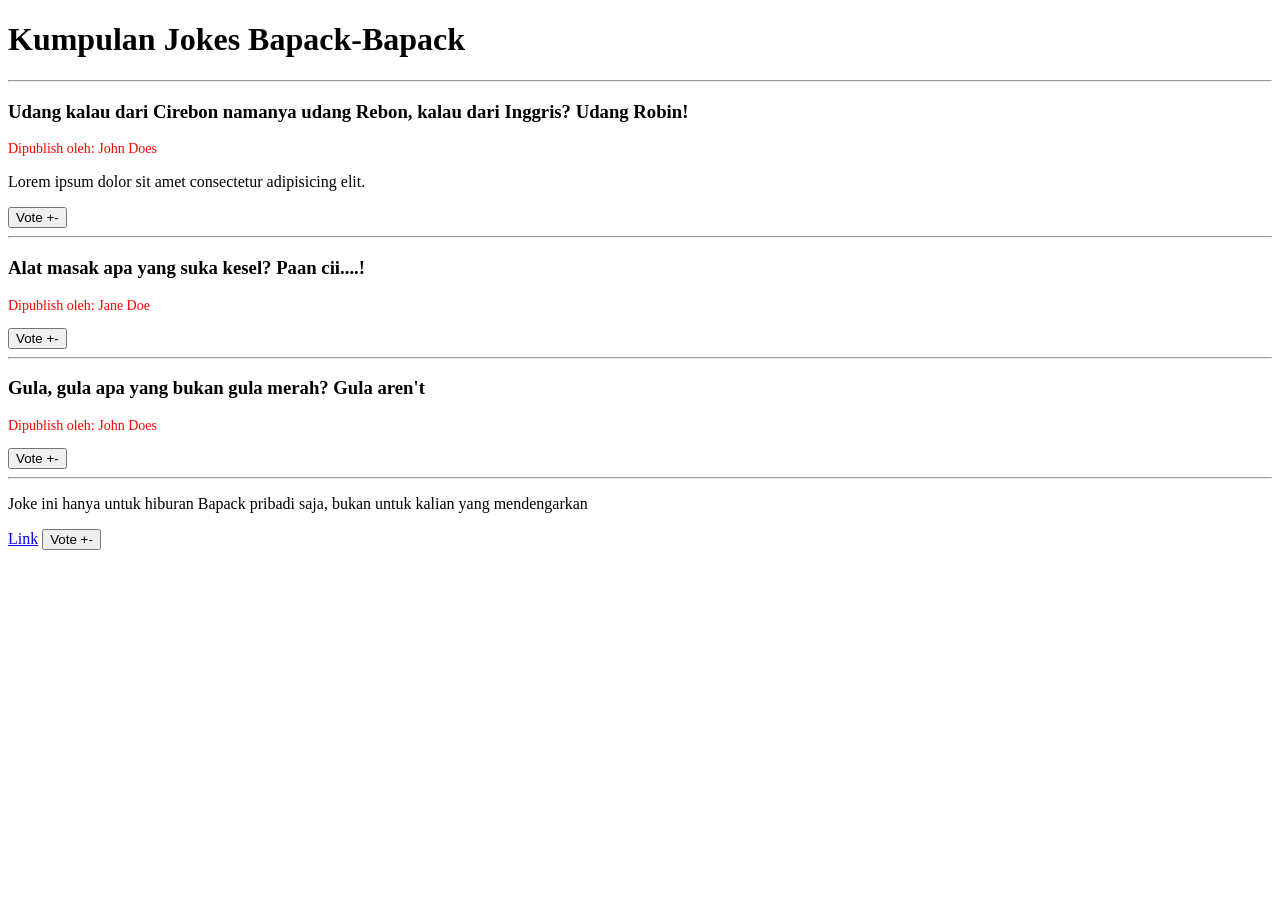
==== html/blog.html @ 250759d0 "fifth commit: Direct descendant Ajdacent Selector" ====
<!doctype html>
<html lang="en">
  <head>
    <meta charset="UTF-8" />
    <meta name="viewport" content="width=device-width, initial-scale=1.0" />
    <title>Blog</title>
    <style>
      .jokes > p {
        font-size: 14px;
        color: red;
      }
    </style>
  </head>
  <body>
    <h1>Kumpulan Jokes Bapack-Bapack</h1>
    <hr />
    <section class="jokes">
      <h3>
        Udang kalau dari Cirebon namanya udang Rebon, kalau dari Inggris? Udang
        Robin!
      </h3>
      <p>Dipublish oleh: <span>John Does</span></p>
      <div>
        <p>Lorem ipsum dolor sit amet consectetur adipisicing elit.</p>
      </div>
      <button>Vote +-</button>
    </section>
    <hr />
    <section class="jokes">
      <h3>Alat masak apa yang suka kesel? Paan cii....!</h3>
      <p>Dipublish oleh: <span>Jane Doe</span></p>
      <button>Vote +-</button>
    </section>
    <hr />
    <section class="jokes">
      <h3>Gula, gula apa yang bukan gula merah? Gula aren't</h3>
      <p>Dipublish oleh: <span>John Does</span></p>
      <button>Vote +-</button>
    </section>
    <hr />
    <p>
      Joke ini hanya untuk hiburan Bapack pribadi saja, bukan untuk kalian yang
      mendengarkan
    </p>
    <a href="#">Link</a>
    <button>Vote +-</button>
  </body>
</html>
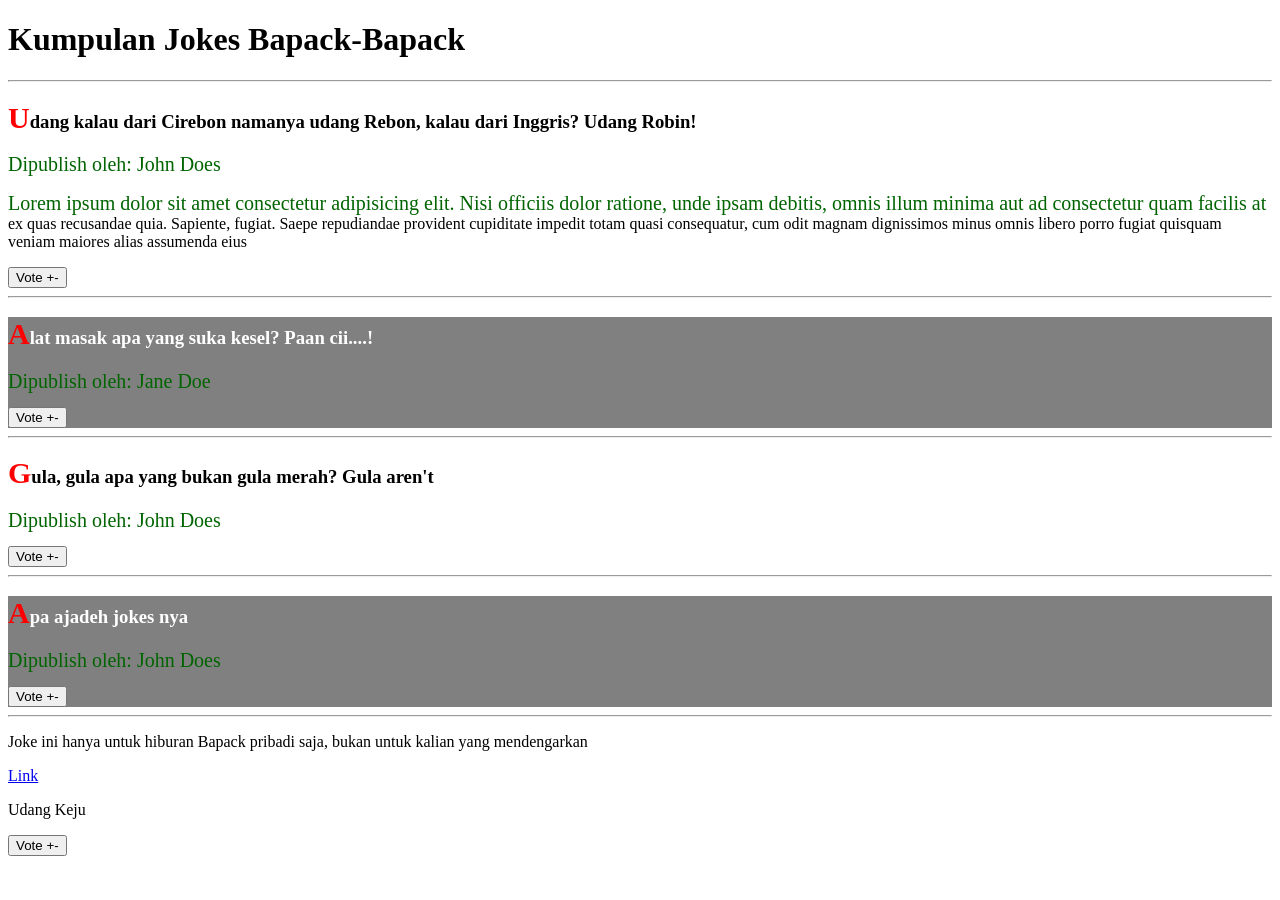
==== commit 1a52a2b0: "sixth commit: Learning about selectors has been completed" ====
--- a/html/blog.html
+++ b/html/blog.html
@@ -4,16 +4,52 @@
     <meta charset="UTF-8" />
     <meta name="viewport" content="width=device-width, initial-scale=1.0" />
     <title>Blog</title>
+
     <style>
       .jokes > p {
         font-size: 14px;
         color: red;
       }
+
+      .jokes > p:hover {
+        cursor: pointer;
+        text-decoration: underline;
+      }
+
+      section button:hover {
+        background-color: red;
+      }
+
+      a + button {
+        background-color: red;
+        color: blue;
+      }
+
+      /* nth-of-type(2) berarti section kedua dari atas
+         nth-of-last-type(2) berarti section kedua dari bawah
+         nth-of-type(2n) berarti setiap kelipatan 2, jadi section ke-2, ke-4, ke-6, dst
+       */
+      section:nth-of-type(2n) {
+        background-color: grey;
+        color: white;
+      }
+
+      section h3::first-letter {
+        font-size: 30px;
+        color: red;
+      }
+
+      section p::first-line {
+        font-size: 20px;
+        color: darkgreen;
+      }
     </style>
   </head>
+
   <body>
     <h1>Kumpulan Jokes Bapack-Bapack</h1>
     <hr />
+
     <section class="jokes">
       <h3>
         Udang kalau dari Cirebon namanya udang Rebon, kalau dari Inggris? Udang
@@ -21,28 +57,46 @@
       </h3>
       <p>Dipublish oleh: <span>John Does</span></p>
       <div>
-        <p>Lorem ipsum dolor sit amet consectetur adipisicing elit.</p>
+        <p>
+          Lorem ipsum dolor sit amet consectetur adipisicing elit. Nisi officiis
+          dolor ratione, unde ipsam debitis, omnis illum minima aut ad
+          consectetur quam facilis at ex quas recusandae quia. Sapiente, fugiat.
+          Saepe repudiandae provident cupiditate impedit totam quasi
+          consequatur, cum odit magnam dignissimos minus omnis libero porro
+          fugiat quisquam veniam maiores alias assumenda eius
+        </p>
       </div>
       <button>Vote +-</button>
     </section>
     <hr />
+
     <section class="jokes">
       <h3>Alat masak apa yang suka kesel? Paan cii....!</h3>
       <p>Dipublish oleh: <span>Jane Doe</span></p>
       <button>Vote +-</button>
     </section>
     <hr />
+
     <section class="jokes">
       <h3>Gula, gula apa yang bukan gula merah? Gula aren't</h3>
       <p>Dipublish oleh: <span>John Does</span></p>
       <button>Vote +-</button>
     </section>
     <hr />
+
+    <section class="jokes">
+      <h3>Apa ajadeh jokes nya</h3>
+      <p>Dipublish oleh: <span>John Does</span></p>
+      <button>Vote +-</button>
+    </section>
+    <hr />
+
     <p>
       Joke ini hanya untuk hiburan Bapack pribadi saja, bukan untuk kalian yang
       mendengarkan
     </p>
     <a href="#">Link</a>
+    <p>Udang Keju</p>
     <button>Vote +-</button>
   </body>
 </html>
